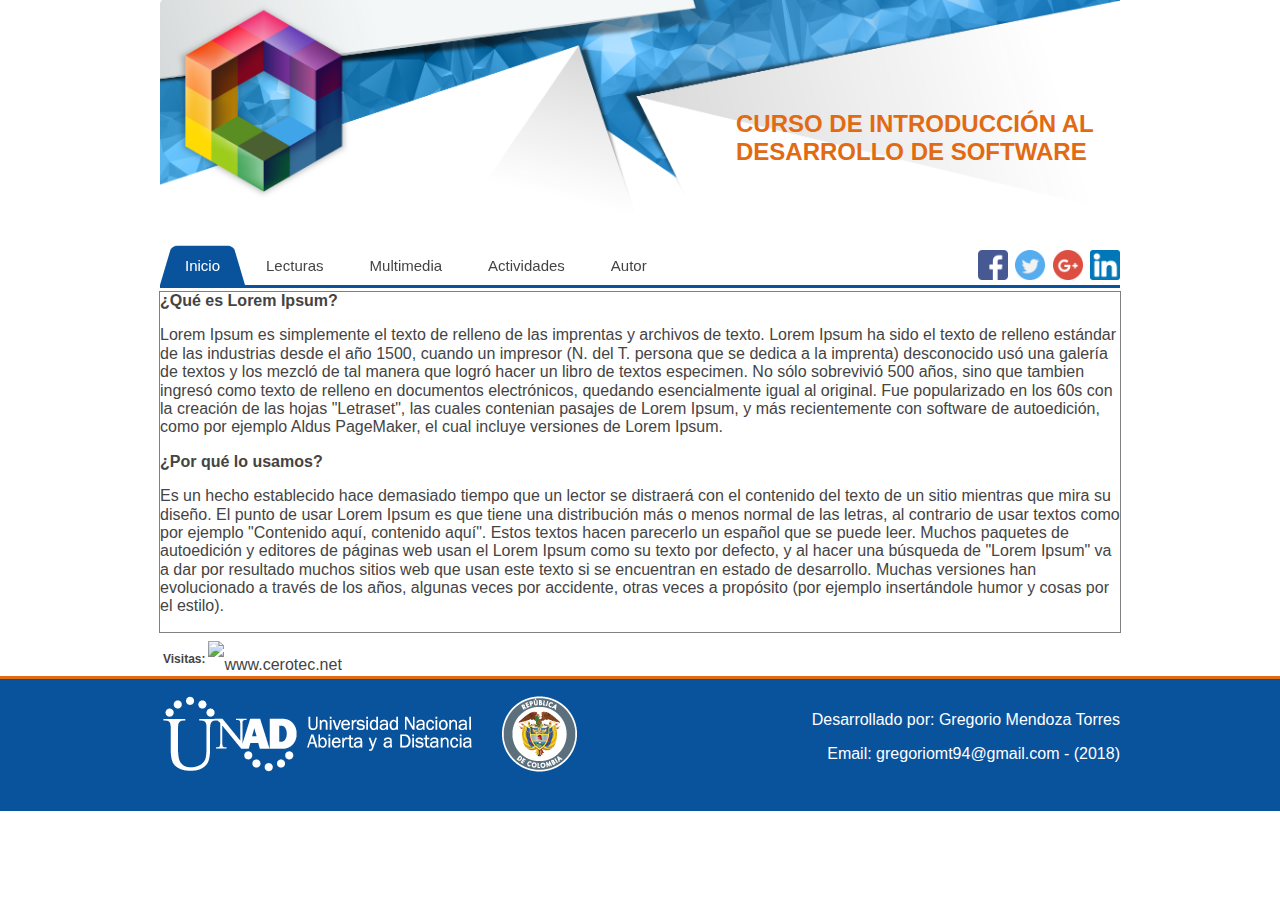
==== index.html @ 1b4b676f "Ajuste del contador de visitas" ====
﻿<!DOCTYPE html>
<html>
<head>
    <title>Inicio</title>
	<meta charset="utf-8" />
    <link rel="stylesheet" type="text/css" href="css/normalize.css" />
    <link href="css/general.css" rel="stylesheet" />
</head>
<body>
    <header class="contenedor">
        <div class="cabecera">
        
            <div class="curso"><h2>CURSO DE INTRODUCCIÓN AL DESARROLLO DE SOFTWARE</h2></div>
        </div>
        <nav class="menu">
            <ul>
                <li class="active"><a href="index.html">Inicio</a></li>
                <li><a href="lecturas.html">Lecturas</a></li>
                <li><a href="multimedia.html">Multimedia</a></li>
                <li><a href="actividades.html">Actividades</a></li>
                <li><a href="">Autor</a></li>
            </ul>
            <div class="social">
                <img src="images/facebook.png" alt="">
                <img src="images/twitter.png" alt="">
                <img src="images/google-plus.png" alt="">
                <img src="images/linkedin.png" alt="">
            </div>
        </nav>
    </header>
    <section class="contenedor contenido">
        <b>¿Qué es Lorem Ipsum?</b>
        <p>Lorem Ipsum es simplemente el texto de relleno de las imprentas y archivos de texto. Lorem Ipsum ha sido el texto de relleno estándar de las industrias desde el año 1500, cuando un impresor (N. del T. persona que se dedica a la imprenta) desconocido usó una galería de textos y los mezcló de tal manera que logró hacer un libro de textos especimen. No sólo sobrevivió 500 años, sino que tambien ingresó como texto de relleno en documentos electrónicos, quedando esencialmente igual al original. Fue popularizado en los 60s con la creación de las hojas "Letraset", las cuales contenian pasajes de Lorem Ipsum, y más recientemente con software de autoedición, como por ejemplo Aldus PageMaker, el cual incluye versiones de Lorem Ipsum.</p>

        <b>¿Por qué lo usamos?</b>
        <p>Es un hecho establecido hace demasiado tiempo que un lector se distraerá con el contenido del texto de un sitio mientras que mira su diseño. El punto de usar Lorem Ipsum es que tiene una distribución más o menos normal de las letras, al contrario de usar textos como por ejemplo "Contenido aquí, contenido aquí". Estos textos hacen parecerlo un español que se puede leer. Muchos paquetes de autoedición y editores de páginas web usan el Lorem Ipsum como su texto por defecto, y al hacer una búsqueda de "Lorem Ipsum" va a dar por resultado muchos sitios web que usan este texto si se encuentran en estado de desarrollo. Muchas versiones han evolucionado a través de los años, algunas veces por accidente, otras veces a propósito (por ejemplo insertándole humor y cosas por el estilo).</p>
        <!--<div class="twitter-unad">
            <div class="title-tw">
                <span>@UniversidadUNAD</span>
            </div>
            <div class="twits-unad">
                <a class="twitter-timeline" href="https://twitter.com/UniversidadUNAD?ref_src=twsrc%5Etfw">Tweets by UniversidadUNAD</a> <script async src="https://platform.twitter.com/widgets.js" charset="utf-8"></script>
            </div> 
        </div>-->
        
    </section>
    <section class="contenedor">
        <div class="contador">
            <a href="https://www.cerotec.net" style="font-size:12px; font-weight: bolder;">Visitas: </a>
            <a href="https://www.cerotec.net/estadisticas-122535/gregoriomt.github.io" title="detalles de las visitas">
                <img src="https://www.cerotec.net/contador.php?t=9&s=3&i=122535" alt="www.cerotec.net">
            </a>
        </div>
    </section>
    <footer>
        <div class="contenedor">
            <div class="logo">
                <img src="images/logoUNADfooter.png" />
            </div>
            <div class="autor">
                <p>Desarrollado por: Gregorio Mendoza Torres</p>
                <p>Email: gregoriomt94@gmail.com - (2018)</p>
            </div>
        </div>
    </footer>
</body>
</html>
---- css/general.css ----
﻿body {
    font-family: Raleway, sans-serif;
    color: #444444;
    margin: 0;
    padding: 0;
    border: 0;
}

.contenedor {
    max-width: 960px;
    margin-left:auto;
    margin-right:auto;
    height:auto;
}

.cabecera {
    background-image:url(../images/ECBTI-1.png);
    background-size: contain;
    background-repeat:no-repeat;
    height:240px;
    width:inherit;
    position:relative;
}

.curso {
    width: 40%;
    height: 40px;
    bottom: 110px;
    right:0;
    position:absolute;
    color:#e16a12;
}

.menu,
.menu ul,
.menu ul li,
.menu ul li a {
    margin: 0;
    padding: 0;
    border: 0;
    list-style: none;
    line-height: 1;
    display: block;
    position: relative;
    -webkit-box-sizing: border-box;
    -moz-box-sizing: border-box;
    box-sizing: border-box;
}

.menu:after,
.menu > ul:after {
    content: ".";
    display: block;
    clear: both;
    visibility: hidden;
    line-height: 0;
    height: 0;
}

.menu {
    width: auto;
    border-bottom: 3px solid #09529c;
    font-family: Raleway, sans-serif;
    line-height: 1;
    display: flex;
}

.menu ul {
    background: #ffffff;
}

.menu > ul > li {
    float: left;
}

.menu.align-center > ul {
    font-size: 0;
    text-align: center;
}

.menu.align-center > ul > li {
    display: inline-block;
    float: none;
}

.menu.align-right > ul > li {
    float: right;
}

.menu.align-right > ul > li > a {
    margin-right: 0;
    margin-left: -4px;
}

.menu > ul > li > a {
    z-index: 2;
    padding: 18px 25px 12px 25px;
    font-size: 15px;
    font-weight: 400;
    text-decoration: none;
    color: #444444;
    -webkit-transition: all .2s ease;
    -moz-transition: all .2s ease;
    -ms-transition: all .2s ease;
    -o-transition: all .2s ease;
    transition: all .2s ease;
    margin-right: -4px;
}

.menu > ul > li.active > a,
.menu > ul > li:hover > a,
.menu > ul > li > a:hover {
    color: #ffffff;
}

.menu > ul > li > a:after {
    position: absolute;
    left: 0;
    bottom: 0;
    right: 0;
    z-index: -1;
    width: 100%;
    height: 120%;
    border-top-left-radius: 8px;
    border-top-right-radius: 8px;
    content: "";
    -webkit-transition: all .2s ease;
    -o-transition: all .2s ease;
    transition: all .2s ease;
    -webkit-transform: perspective(5px) rotateX(2deg);
    -webkit-transform-origin: bottom;
    -moz-transform: perspective(5px) rotateX(2deg);
    -moz-transform-origin: bottom;
    transform: perspective(5px) rotateX(2deg);
    transform-origin: bottom;
}

.menu > ul > li.active > a:after,
.menu > ul > li:hover > a:after,
.menu > ul > li > a:hover:after {
    background: #09529c;
}


.social {
    right: 0;
    position: absolute;
    padding-top: 10px;
}

.social img {
    width: 30px;
    height: 30px;
    margin-left: 3px;
    cursor: pointer;
}

.twitter-unad{
    width: 35%;
}

.twitter-unad .title-tw {
    background: #d4a402;
    color: white;
    border-bottom: 2px solid #617e07;
    padding: 10px 5px 10px 5px;
}

.twitter-unad .title-tw span{
    font-weight: bolder;
    font-size: 20px;
}

.twits-unad {
    height: 300px;
    overflow-y: scroll;
}

.contenido {
    margin-bottom: 3px;
    margin-top: 3px;
    border: 1px solid #808080;
}

.contador {
    width: auto;
    height: 35px;
    padding-top: 5px;
}

.contador b {
    float: left;
    margin-top: 8px;

}

.contador a {
    float: left;
    margin-left: 3px;
    line-height: 3;
    text-decoration: none;
    color: #444444;
}

footer {
    background-color: #09529c;
    border-top: 3px solid #e16a12;
    height:100px;
    position: relative;
    color: #ffffff;
    right: 0;
    bottom: 0;
    left: 0;
    padding: 1em;
}

footer .logo {
    float:left;
    margin: 0px 10px 0px 0px;
}

footer .autor {
    float: right;
    text-align:right;
    position:relative;
}
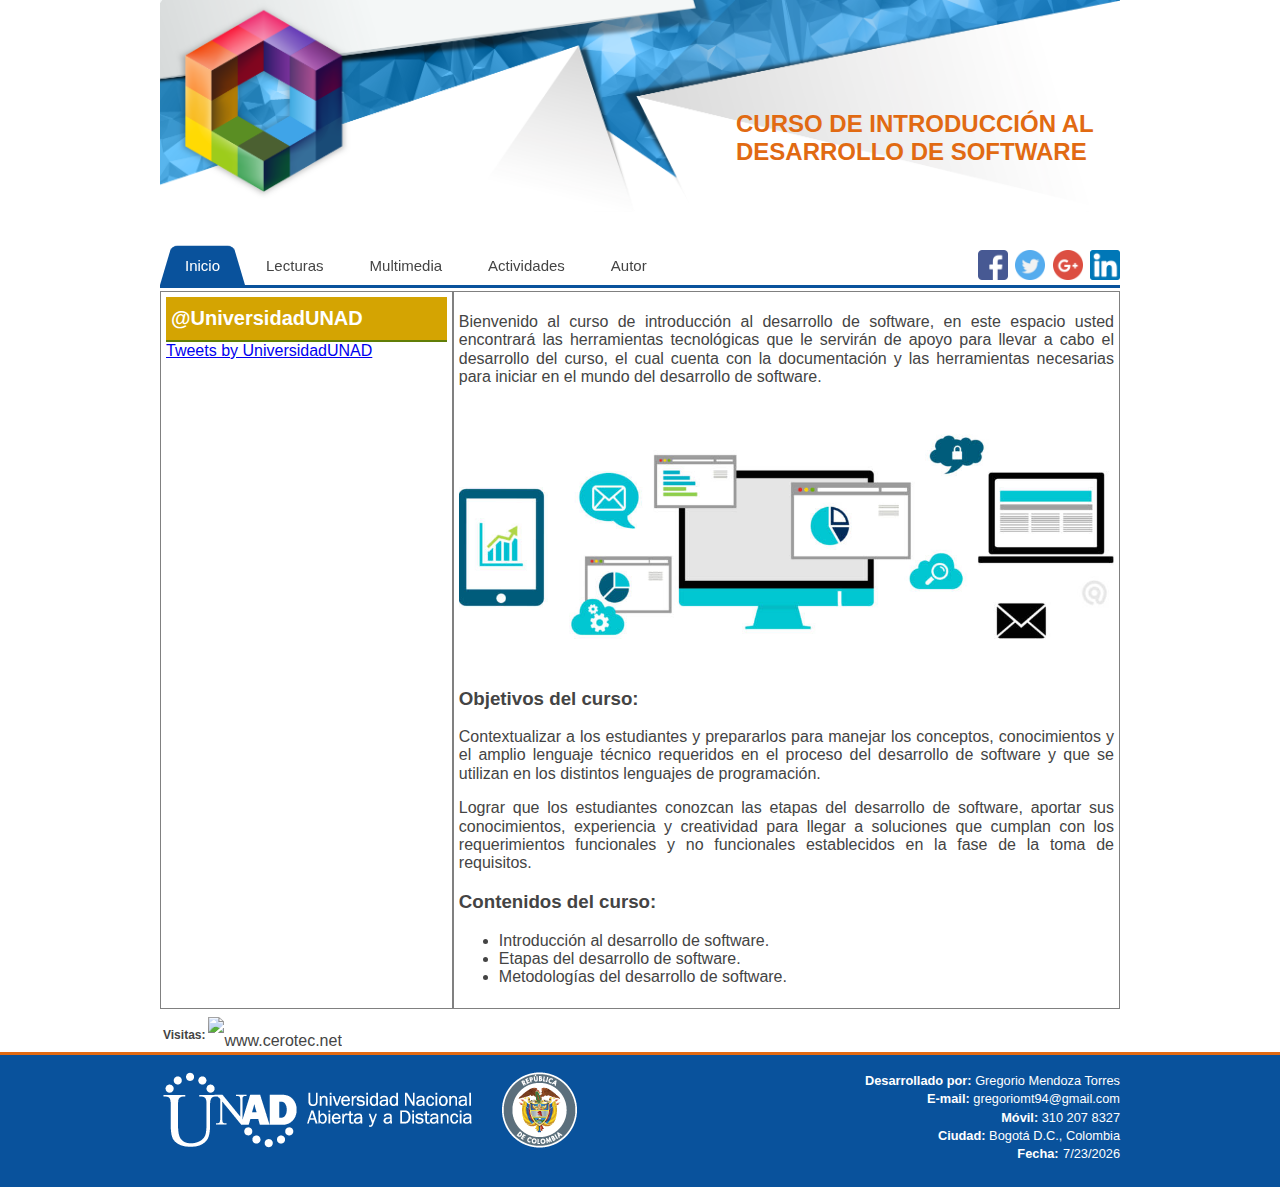
==== commit a34fde5f: "Contenidos pagina de inicio" ====
--- a/index.html
+++ b/index.html
@@ -3,8 +3,6 @@
 <head>
     <title>Inicio</title>
 	<meta charset="utf-8" />
-    <link rel="stylesheet" type="text/css" href="css/normalize.css" />
-    <link href="css/general.css" rel="stylesheet" />
 </head>
 <body>
     <header class="contenedor">
@@ -29,20 +27,29 @@
         </nav>
     </header>
     <section class="contenedor contenido">
-        <b>¿Qué es Lorem Ipsum?</b>
-        <p>Lorem Ipsum es simplemente el texto de relleno de las imprentas y archivos de texto. Lorem Ipsum ha sido el texto de relleno estándar de las industrias desde el año 1500, cuando un impresor (N. del T. persona que se dedica a la imprenta) desconocido usó una galería de textos y los mezcló de tal manera que logró hacer un libro de textos especimen. No sólo sobrevivió 500 años, sino que tambien ingresó como texto de relleno en documentos electrónicos, quedando esencialmente igual al original. Fue popularizado en los 60s con la creación de las hojas "Letraset", las cuales contenian pasajes de Lorem Ipsum, y más recientemente con software de autoedición, como por ejemplo Aldus PageMaker, el cual incluye versiones de Lorem Ipsum.</p>
-
-        <b>¿Por qué lo usamos?</b>
-        <p>Es un hecho establecido hace demasiado tiempo que un lector se distraerá con el contenido del texto de un sitio mientras que mira su diseño. El punto de usar Lorem Ipsum es que tiene una distribución más o menos normal de las letras, al contrario de usar textos como por ejemplo "Contenido aquí, contenido aquí". Estos textos hacen parecerlo un español que se puede leer. Muchos paquetes de autoedición y editores de páginas web usan el Lorem Ipsum como su texto por defecto, y al hacer una búsqueda de "Lorem Ipsum" va a dar por resultado muchos sitios web que usan este texto si se encuentran en estado de desarrollo. Muchas versiones han evolucionado a través de los años, algunas veces por accidente, otras veces a propósito (por ejemplo insertándole humor y cosas por el estilo).</p>
-        <!--<div class="twitter-unad">
-            <div class="title-tw">
-                <span>@UniversidadUNAD</span>
+        <article class="content-left">
+            <div class="twitter-unad">
+                <div class="title-tw">
+                    <span>@UniversidadUNAD</span>
+                </div>
+                <div class="twits-unad">
+                    <a class="twitter-timeline" href="https://twitter.com/UniversidadUNAD?ref_src=twsrc%5Etfw">Tweets by UniversidadUNAD</a> <script async src="https://platform.twitter.com/widgets.js" charset="utf-8"></script>
+                </div> 
             </div>
-            <div class="twits-unad">
-                <a class="twitter-timeline" href="https://twitter.com/UniversidadUNAD?ref_src=twsrc%5Etfw">Tweets by UniversidadUNAD</a> <script async src="https://platform.twitter.com/widgets.js" charset="utf-8"></script>
-            </div> 
-        </div>-->
-        
+        </article>
+        <article class="content-right">
+            <p>Bienvenido al curso de introducción al desarrollo de software, en este espacio usted encontrará las herramientas tecnológicas que le servirán de apoyo para llevar a cabo el desarrollo del curso, el cual cuenta con la documentación y las herramientas necesarias para iniciar en el mundo del desarrollo de software.</p>
+            <img src="images/desarrollo-software.jpg" width="100%" alt="">
+            <h3>Objetivos del curso:</h3>
+            <p>Contextualizar a los estudiantes y prepararlos para manejar los conceptos, conocimientos y el amplio lenguaje técnico requeridos en el proceso del desarrollo de software y que se utilizan en los distintos lenguajes de programación.</p>
+            <p>Lograr que los estudiantes conozcan las etapas del desarrollo de software, aportar sus conocimientos, experiencia y creatividad para llegar a soluciones que cumplan con los requerimientos funcionales y no funcionales establecidos en la fase de la toma de requisitos.</p>
+            <h3>Contenidos del curso:</h3>
+            <ul>
+                <li>Introducción al desarrollo de software.</li>
+                <li>Etapas del desarrollo de software.</li>
+                <li>Metodologías del desarrollo de software.</li>
+            </ul>
+        </article>
     </section>
     <section class="contenedor">
         <div class="contador">
@@ -58,10 +65,18 @@
                 <img src="images/logoUNADfooter.png" />
             </div>
             <div class="autor">
-                <p>Desarrollado por: Gregorio Mendoza Torres</p>
-                <p>Email: gregoriomt94@gmail.com - (2018)</p>
+                <small><strong>Desarrollado por:</strong> Gregorio Mendoza Torres</small><br />
+                <small><strong>E-mail:</strong> gregoriomt94@gmail.com</small><br />
+                <small><strong>Móvil:</strong> 310 207 8327</small><br />
+                <small><strong>Ciudad:</strong> Bogotá D.C., Colombia</small><br />
+                <small><strong>Fecha:</strong></small> <small id="fechaActual"></small>
             </div>
         </div>
     </footer>
+
+    <link rel="stylesheet" type="text/css" href="css/normalize.css" />
+    <link href="css/general.css" rel="stylesheet" />
+
+    <script type="text/javascript" src="scripts/general.js"></script>
 </body>
 </html>
--- a/css/general.css
+++ b/css/general.css
@@ -4,6 +4,10 @@
     margin: 0;
     padding: 0;
     border: 0;
+}
+
+p {
+    text-align: justify;
 }
 
 .contenedor {
@@ -155,8 +159,27 @@
     cursor: pointer;
 }
 
+.contenido {
+    margin-bottom: 3px;
+    margin-top: 3px;
+    /*border: 1px solid #808080;*/
+    display: flex;
+}
+
+.content-left {
+    width: 30%;
+    padding: 5px;
+    border: 1px solid #808080;
+}
+
+.content-right {
+    width: 70%;
+    padding: 5px;
+    border: 1px solid #808080;
+}
+
 .twitter-unad{
-    width: 35%;
+    width: 100%;
 }
 
 .twitter-unad .title-tw {
@@ -174,12 +197,6 @@
 .twits-unad {
     height: 300px;
     overflow-y: scroll;
-}
-
-.contenido {
-    margin-bottom: 3px;
-    margin-top: 3px;
-    border: 1px solid #808080;
 }
 
 .contador {
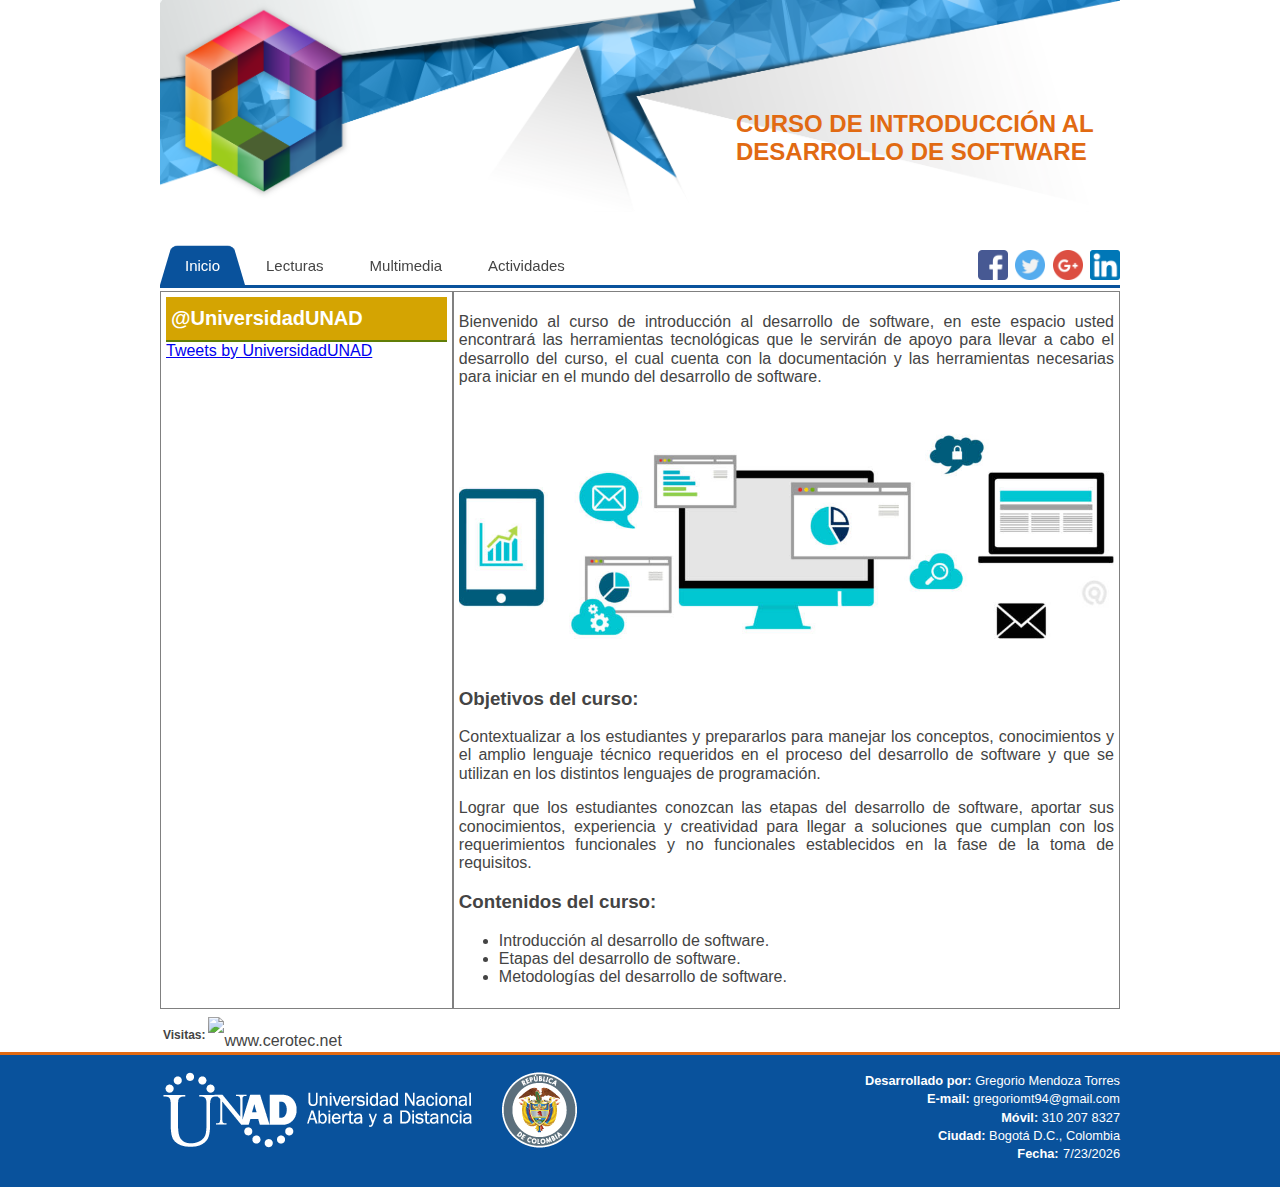
==== commit ebda0a37: "Clases" ====
--- a/index.html
+++ b/index.html
@@ -16,7 +16,6 @@
                 <li><a href="lecturas.html">Lecturas</a></li>
                 <li><a href="multimedia.html">Multimedia</a></li>
                 <li><a href="actividades.html">Actividades</a></li>
-                <li><a href="">Autor</a></li>
             </ul>
             <div class="social">
                 <img src="images/facebook.png" alt="">
--- a/css/general.css
+++ b/css/general.css
@@ -6,8 +6,9 @@
     border: 0;
 }
 
-p {
+h1, p {
     text-align: justify;
+    width: 100%;
 }
 
 .contenedor {
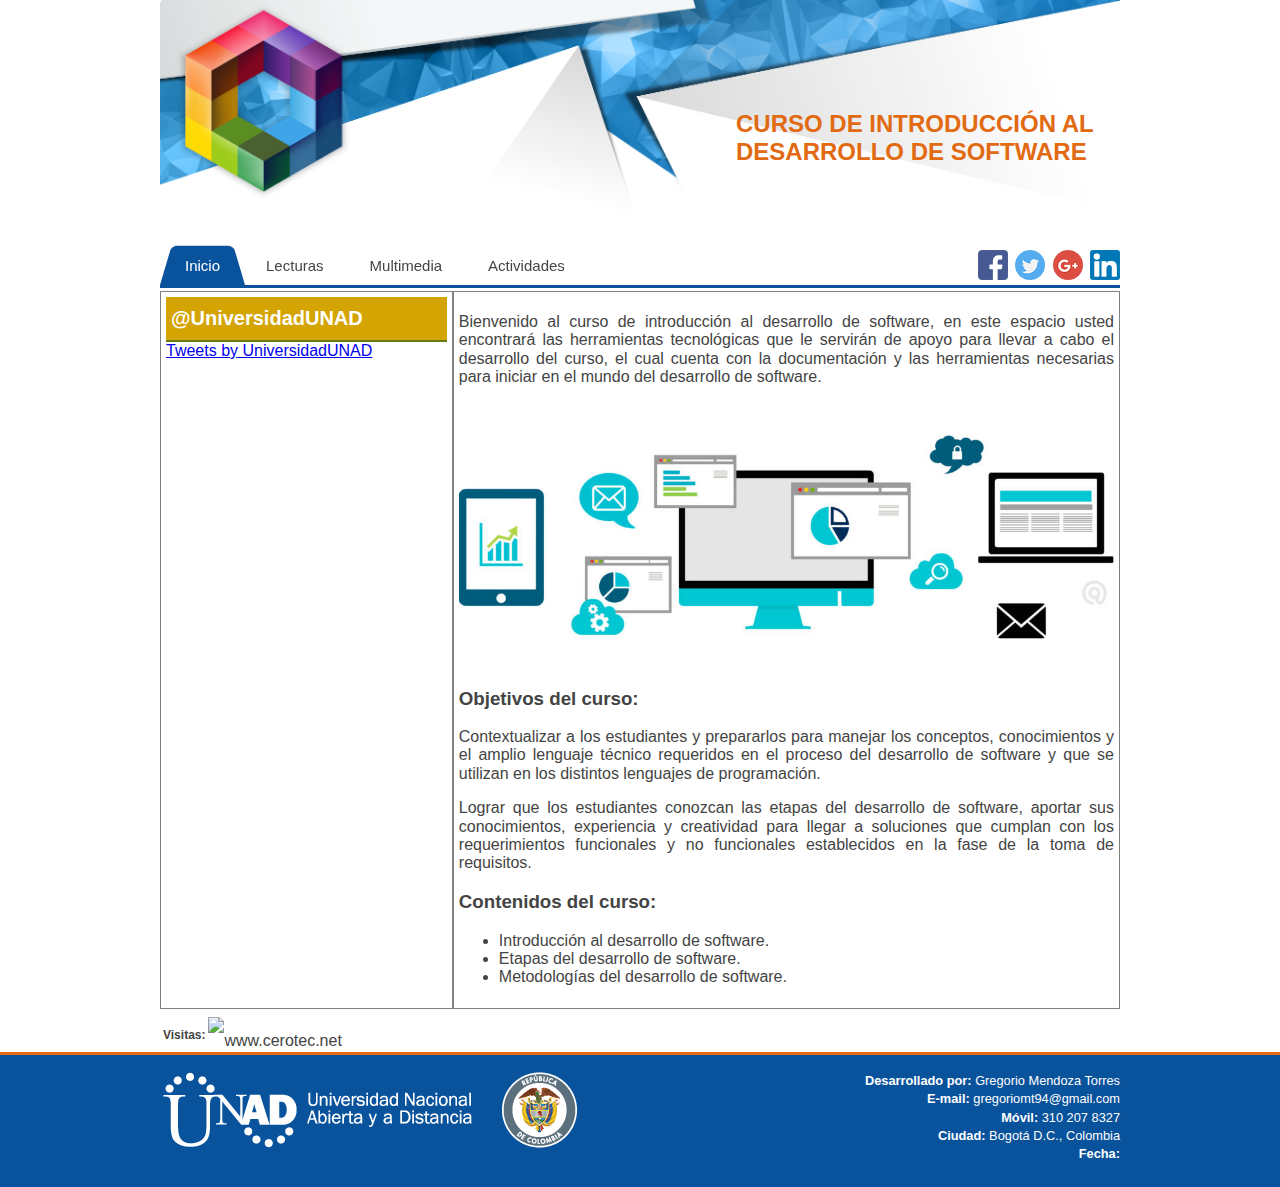
==== commit de9431ee: "Fecha actual" ====
--- a/index.html
+++ b/index.html
@@ -3,6 +3,8 @@
 <head>
     <title>Inicio</title>
 	<meta charset="utf-8" />
+    <link rel="stylesheet" type="text/css" href="css/normalize.css" />
+    <link href="css/general.css" rel="stylesheet" />
 </head>
 <body>
     <header class="contenedor">
@@ -72,10 +74,8 @@
             </div>
         </div>
     </footer>
-
-    <link rel="stylesheet" type="text/css" href="css/normalize.css" />
-    <link href="css/general.css" rel="stylesheet" />
-
+    
+    <script type="text/javascript" src="components/jquery/jquery-1.12.4.js"></script>
     <script type="text/javascript" src="scripts/general.js"></script>
 </body>
 </html>
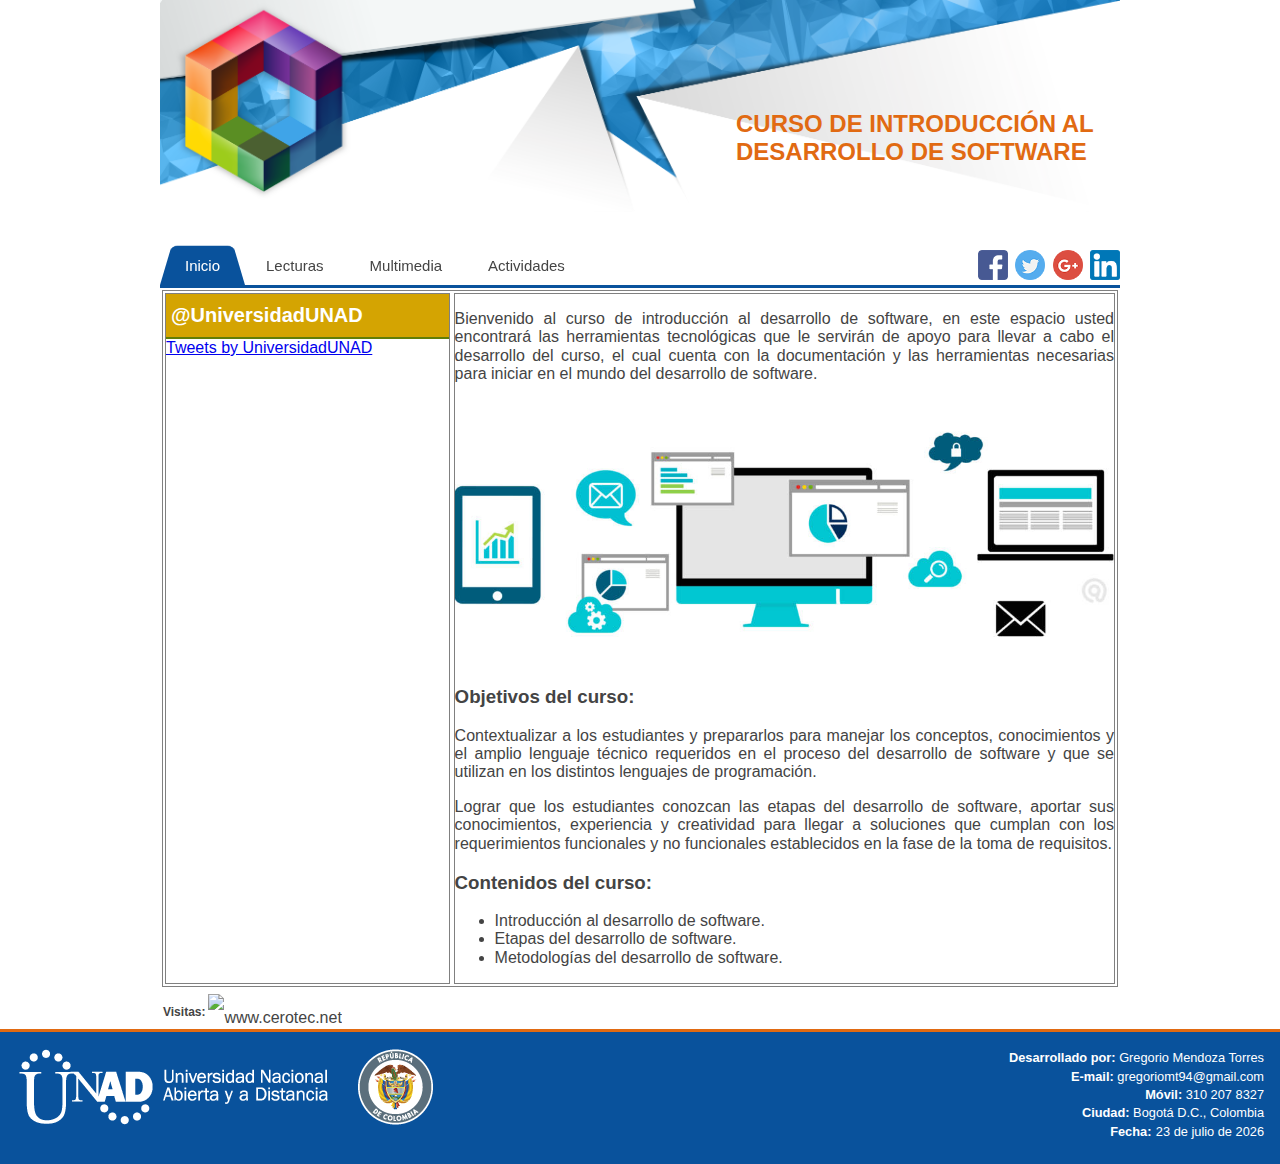
==== commit 5a6d1d79: "Ajustes CSS" ====
--- a/index.html
+++ b/index.html
@@ -1,81 +1,84 @@
 ﻿<!DOCTYPE html>
 <html>
 <head>
-    <title>Inicio</title>
+    <meta name="viewport" content="width=device-width, initial-scale=1">
+	<title>Inicio</title>
 	<meta charset="utf-8" />
-    <link rel="stylesheet" type="text/css" href="css/normalize.css" />
-    <link href="css/general.css" rel="stylesheet" />
+	<link type="text/css" href="css/normalize.css" rel="stylesheet" />
+	<!--<link type="text/css" href="components/bootstrap/css/bootstrap.min.css" rel="stylesheet" />-->
+	<link type="text/css" href="css/general.css" rel="stylesheet" />
 </head>
 <body>
-    <header class="contenedor">
-        <div class="cabecera">
-        
-            <div class="curso"><h2>CURSO DE INTRODUCCIÓN AL DESARROLLO DE SOFTWARE</h2></div>
-        </div>
-        <nav class="menu">
-            <ul>
-                <li class="active"><a href="index.html">Inicio</a></li>
-                <li><a href="lecturas.html">Lecturas</a></li>
-                <li><a href="multimedia.html">Multimedia</a></li>
-                <li><a href="actividades.html">Actividades</a></li>
-            </ul>
-            <div class="social">
-                <img src="images/facebook.png" alt="">
-                <img src="images/twitter.png" alt="">
-                <img src="images/google-plus.png" alt="">
-                <img src="images/linkedin.png" alt="">
+	<div class="contenedor">
+    	<header>
+    		<div class="cabecera">
+    			<div class="curso"><h2>CURSO DE INTRODUCCIÓN AL DESARROLLO DE SOFTWARE</h2></div>
+    		</div>
+    		<nav class="menu">
+    			<ul>
+    				<li class="active"><a href="index.html">Inicio</a></li>
+    				<li><a href="lecturas.html">Lecturas</a></li>
+    				<li><a href="multimedia.html">Multimedia</a></li>
+    				<li><a href="actividades.html">Actividades</a></li>
+    			</ul>
+    			<div class="social">
+    				<img src="images/facebook.png" alt="">
+    				<img src="images/twitter.png" alt="">
+    				<img src="images/google-plus.png" alt="">
+    				<img src="images/linkedin.png" alt="">
+    			</div>
+    		</nav>
+    	</header>
+    	<section class="contenido">
+    		<article class="content-left">
+    			<div class="twitter-unad">
+    				<div class="title-tw">
+    					<span>@UniversidadUNAD</span>
+    				</div>
+    				<div class="twits-unad">
+    					<a class="twitter-timeline" href="https://twitter.com/UniversidadUNAD?ref_src=twsrc%5Etfw">Tweets by UniversidadUNAD</a> <script async src="https://platform.twitter.com/widgets.js" charset="utf-8"></script>
+    				</div> 
+    			</div>
+    		</article>
+    		<article class="content-right">
+    			<p>Bienvenido al curso de introducción al desarrollo de software, en este espacio usted encontrará las herramientas tecnológicas que le servirán de apoyo para llevar a cabo el desarrollo del curso, el cual cuenta con la documentación y las herramientas necesarias para iniciar en el mundo del desarrollo de software.</p>
+    			<img src="images/desarrollo-software.jpg" width="100%" alt="">
+    			<h3>Objetivos del curso:</h3>
+    			<p>Contextualizar a los estudiantes y prepararlos para manejar los conceptos, conocimientos y el amplio lenguaje técnico requeridos en el proceso del desarrollo de software y que se utilizan en los distintos lenguajes de programación.</p>
+    			<p>Lograr que los estudiantes conozcan las etapas del desarrollo de software, aportar sus conocimientos, experiencia y creatividad para llegar a soluciones que cumplan con los requerimientos funcionales y no funcionales establecidos en la fase de la toma de requisitos.</p>
+    			<h3>Contenidos del curso:</h3>
+    			<ul>
+    				<li>Introducción al desarrollo de software.</li>
+    				<li>Etapas del desarrollo de software.</li>
+    				<li>Metodologías del desarrollo de software.</li>
+    			</ul>
+    		</article>
+    	</section>
+        <section>
+            <div class="contador">
+                <a href="https://www.cerotec.net" style="font-size:12px; font-weight: bolder;">Visitas: </a>
+                <a href="https://www.cerotec.net/estadisticas-122535/gregoriomt.github.io" title="detalles de las visitas">
+                    <img src="https://www.cerotec.net/contador.php?t=9&s=3&i=122535" alt="www.cerotec.net">
+                </a>
             </div>
-        </nav>
-    </header>
-    <section class="contenedor contenido">
-        <article class="content-left">
-            <div class="twitter-unad">
-                <div class="title-tw">
-                    <span>@UniversidadUNAD</span>
-                </div>
-                <div class="twits-unad">
-                    <a class="twitter-timeline" href="https://twitter.com/UniversidadUNAD?ref_src=twsrc%5Etfw">Tweets by UniversidadUNAD</a> <script async src="https://platform.twitter.com/widgets.js" charset="utf-8"></script>
-                </div> 
-            </div>
-        </article>
-        <article class="content-right">
-            <p>Bienvenido al curso de introducción al desarrollo de software, en este espacio usted encontrará las herramientas tecnológicas que le servirán de apoyo para llevar a cabo el desarrollo del curso, el cual cuenta con la documentación y las herramientas necesarias para iniciar en el mundo del desarrollo de software.</p>
-            <img src="images/desarrollo-software.jpg" width="100%" alt="">
-            <h3>Objetivos del curso:</h3>
-            <p>Contextualizar a los estudiantes y prepararlos para manejar los conceptos, conocimientos y el amplio lenguaje técnico requeridos en el proceso del desarrollo de software y que se utilizan en los distintos lenguajes de programación.</p>
-            <p>Lograr que los estudiantes conozcan las etapas del desarrollo de software, aportar sus conocimientos, experiencia y creatividad para llegar a soluciones que cumplan con los requerimientos funcionales y no funcionales establecidos en la fase de la toma de requisitos.</p>
-            <h3>Contenidos del curso:</h3>
-            <ul>
-                <li>Introducción al desarrollo de software.</li>
-                <li>Etapas del desarrollo de software.</li>
-                <li>Metodologías del desarrollo de software.</li>
-            </ul>
-        </article>
-    </section>
-    <section class="contenedor">
-        <div class="contador">
-            <a href="https://www.cerotec.net" style="font-size:12px; font-weight: bolder;">Visitas: </a>
-            <a href="https://www.cerotec.net/estadisticas-122535/gregoriomt.github.io" title="detalles de las visitas">
-                <img src="https://www.cerotec.net/contador.php?t=9&s=3&i=122535" alt="www.cerotec.net">
-            </a>
-        </div>
-    </section>
-    <footer>
-        <div class="contenedor">
-            <div class="logo">
-                <img src="images/logoUNADfooter.png" />
-            </div>
-            <div class="autor">
-                <small><strong>Desarrollado por:</strong> Gregorio Mendoza Torres</small><br />
-                <small><strong>E-mail:</strong> gregoriomt94@gmail.com</small><br />
-                <small><strong>Móvil:</strong> 310 207 8327</small><br />
-                <small><strong>Ciudad:</strong> Bogotá D.C., Colombia</small><br />
-                <small><strong>Fecha:</strong></small> <small id="fechaActual"></small>
-            </div>
-        </div>
-    </footer>
-    
-    <script type="text/javascript" src="components/jquery/jquery-1.12.4.js"></script>
-    <script type="text/javascript" src="scripts/general.js"></script>
+        </section>
+	</div>
+	<footer class="footer">
+		<div class="logo">
+			<img src="images/logoUNADfooter.png" />
+		</div>
+		<div class="autor">
+			<small><strong>Desarrollado por:</strong> Gregorio Mendoza Torres</small><br />
+			<small><strong>E-mail:</strong> gregoriomt94@gmail.com</small><br />
+			<small><strong>Móvil:</strong> 310 207 8327</small><br />
+			<small><strong>Ciudad:</strong> Bogotá D.C., Colombia</small><br />
+			<small><strong>Fecha:</strong></small> <small id="fechaActual"></small>
+		</div>
+	</footer>
+	
+
+	<script type="text/javascript" src="components/jquery/jquery-1.12.4.js"></script>
+	<!--<script type="text/javascript" src="components/bootstrap/js/bootstrap.min.js"></script>-->
+	<script type="text/javascript" src="scripts/general.js"></script>
 </body>
 </html>
--- a/css/general.css
+++ b/css/general.css
@@ -13,9 +13,11 @@
 
 .contenedor {
     max-width: 960px;
+    /*max-width: 80%;*/
     margin-left:auto;
     margin-right:auto;
     height:auto;
+    position: relative;
 }
 
 .cabecera {
@@ -67,11 +69,11 @@
     border-bottom: 3px solid #09529c;
     font-family: Raleway, sans-serif;
     line-height: 1;
-    display: flex;
 }
 
 .menu ul {
     background: #ffffff;
+    float: left;
 }
 
 .menu > ul > li {
@@ -148,9 +150,9 @@
 
 
 .social {
-    right: 0;
-    position: absolute;
+    position: relative;
     padding-top: 10px;
+    float: right;
 }
 
 .social img {
@@ -163,20 +165,23 @@
 .contenido {
     margin-bottom: 3px;
     margin-top: 3px;
-    /*border: 1px solid #808080;*/
-    display: flex;
+    border: 1px solid #808080;
+    display: inline-flex;
+    margin: 2px;
 }
 
 .content-left {
     width: 30%;
-    padding: 5px;
+    margin: 2px;
     border: 1px solid #808080;
+    position: relative;
 }
 
 .content-right {
     width: 70%;
-    padding: 5px;
+    margin: 2px;
     border: 1px solid #808080;
+    position: relative;
 }
 
 .twitter-unad{
@@ -220,24 +225,22 @@
     color: #444444;
 }
 
-footer {
+.footer {
     background-color: #09529c;
     border-top: 3px solid #e16a12;
     height:100px;
     position: relative;
     color: #ffffff;
-    right: 0;
     bottom: 0;
-    left: 0;
     padding: 1em;
 }
 
-footer .logo {
+.footer .logo {
     float:left;
     margin: 0px 10px 0px 0px;
 }
 
-footer .autor {
+.footer .autor {
     float: right;
     text-align:right;
     position:relative;
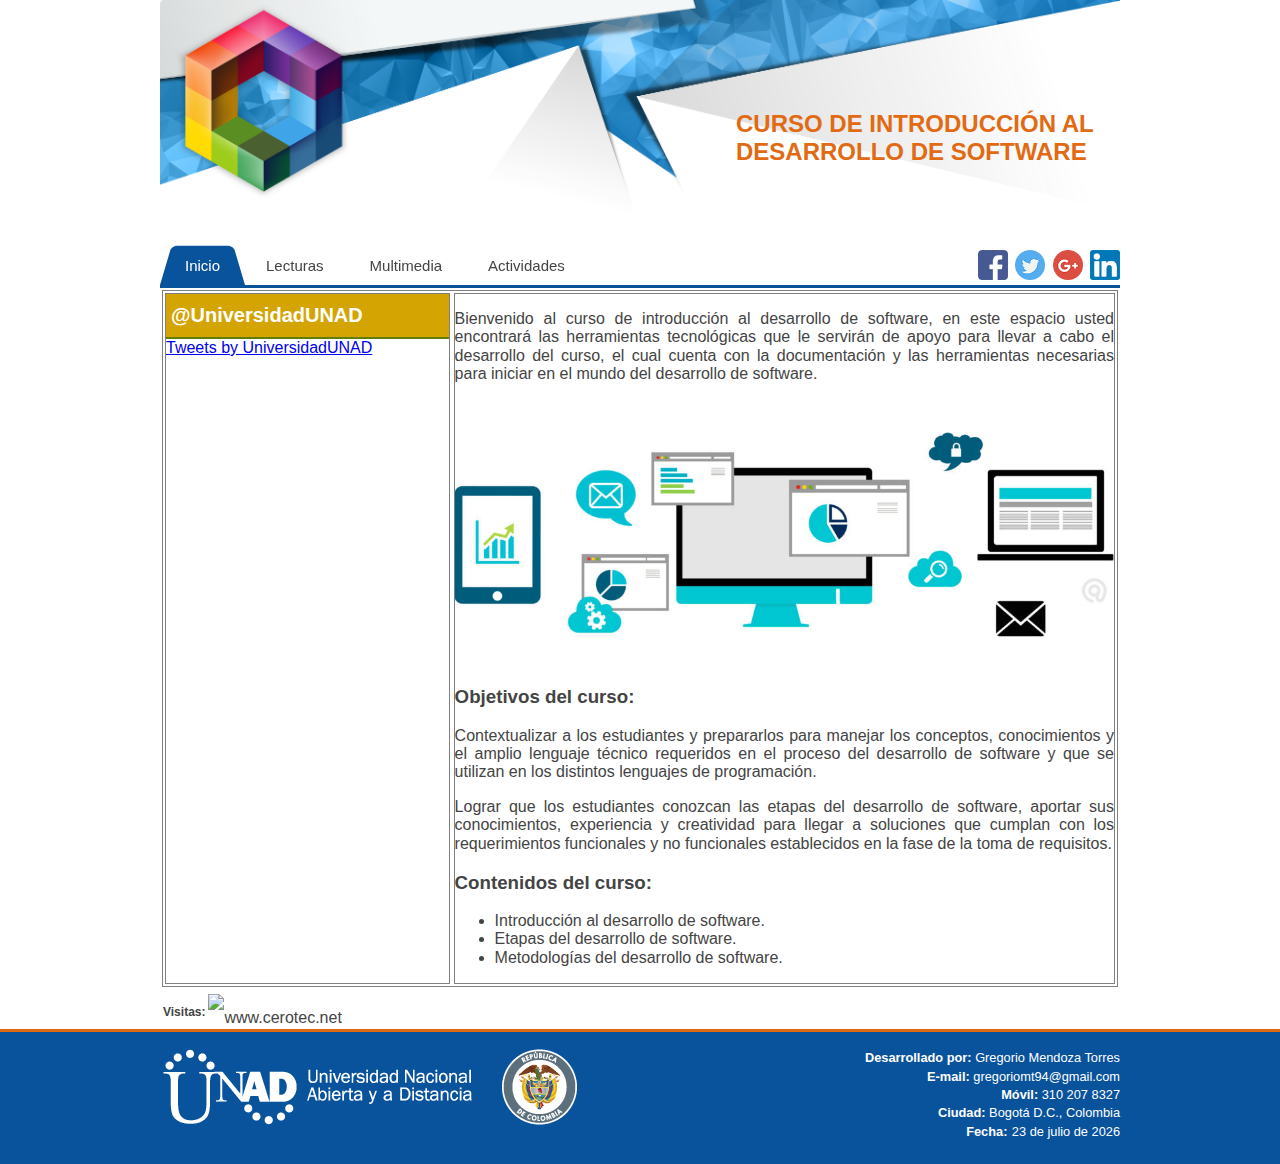
==== commit 6fc2e1ad: "Footer" ====
--- a/index.html
+++ b/index.html
@@ -64,16 +64,18 @@
         </section>
 	</div>
 	<footer class="footer">
-		<div class="logo">
-			<img src="images/logoUNADfooter.png" />
-		</div>
-		<div class="autor">
-			<small><strong>Desarrollado por:</strong> Gregorio Mendoza Torres</small><br />
-			<small><strong>E-mail:</strong> gregoriomt94@gmail.com</small><br />
-			<small><strong>Móvil:</strong> 310 207 8327</small><br />
-			<small><strong>Ciudad:</strong> Bogotá D.C., Colombia</small><br />
-			<small><strong>Fecha:</strong></small> <small id="fechaActual"></small>
-		</div>
+        <div class="contenedor">
+    		<div class="logo">
+    			<img src="images/logoUNADfooter.png" />
+    		</div>
+    		<div class="autor">
+    			<small><strong>Desarrollado por:</strong> Gregorio Mendoza Torres</small><br />
+    			<small><strong>E-mail:</strong> gregoriomt94@gmail.com</small><br />
+    			<small><strong>Móvil:</strong> 310 207 8327</small><br />
+    			<small><strong>Ciudad:</strong> Bogotá D.C., Colombia</small><br />
+    			<small><strong>Fecha:</strong></small> <small id="fechaActual"></small>
+    		</div>
+        </div>
 	</footer>
 	
 
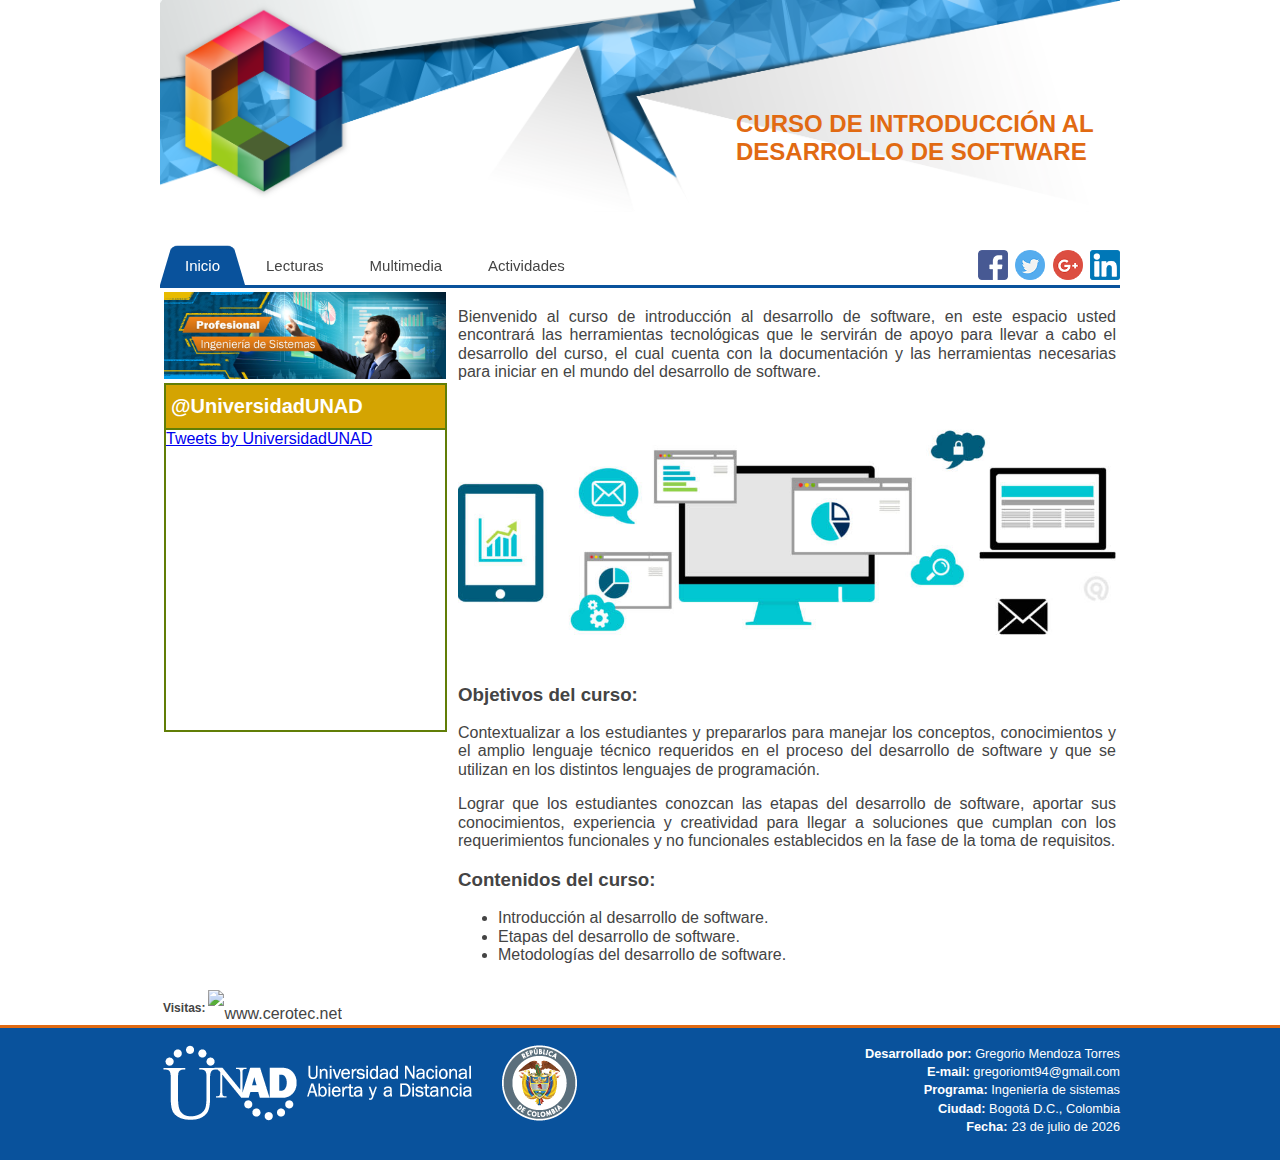
==== commit 5666bb1b: "Contenidos del OVI" ====
--- a/index.html
+++ b/index.html
@@ -31,6 +31,7 @@
     	</header>
     	<section class="contenido">
     		<article class="content-left">
+				<img src="images/profesionalIngSis.jpg" width="100%" alt="">
     			<div class="twitter-unad">
     				<div class="title-tw">
     					<span>@UniversidadUNAD</span>
@@ -69,12 +70,12 @@
     			<img src="images/logoUNADfooter.png" />
     		</div>
     		<div class="autor">
-    			<small><strong>Desarrollado por:</strong> Gregorio Mendoza Torres</small><br />
-    			<small><strong>E-mail:</strong> gregoriomt94@gmail.com</small><br />
-    			<small><strong>Móvil:</strong> 310 207 8327</small><br />
-    			<small><strong>Ciudad:</strong> Bogotá D.C., Colombia</small><br />
-    			<small><strong>Fecha:</strong></small> <small id="fechaActual"></small>
-    		</div>
+				<small><strong>Desarrollado por:</strong> Gregorio Mendoza Torres</small><br />
+				<small><strong>E-mail:</strong> gregoriomt94@gmail.com</small><br />
+				<small><strong>Programa:</strong> Ingeniería de sistemas</small><br />
+				<small><strong>Ciudad:</strong> Bogotá D.C., Colombia</small><br />
+				<small><strong>Fecha:</strong></small> <small id="fechaActual"></small>
+			</div>
         </div>
 	</footer>
 	
--- a/css/general.css
+++ b/css/general.css
@@ -165,7 +165,7 @@
 .contenido {
     margin-bottom: 3px;
     margin-top: 3px;
-    border: 1px solid #808080;
+    /*border: 1px solid #808080;*/
     display: inline-flex;
     margin: 2px;
 }
@@ -173,19 +173,21 @@
 .content-left {
     width: 30%;
     margin: 2px;
-    border: 1px solid #808080;
+    /*border: 1px solid #808080;*/
     position: relative;
 }
 
 .content-right {
     width: 70%;
     margin: 2px;
-    border: 1px solid #808080;
-    position: relative;
+    /*border: 1px solid #808080;*/
+    position: relative;
+    margin-left: 10px;
 }
 
 .twitter-unad{
-    width: 100%;
+    width: 99%;
+    border: 2px solid #617e07;
 }
 
 .twitter-unad .title-tw {
